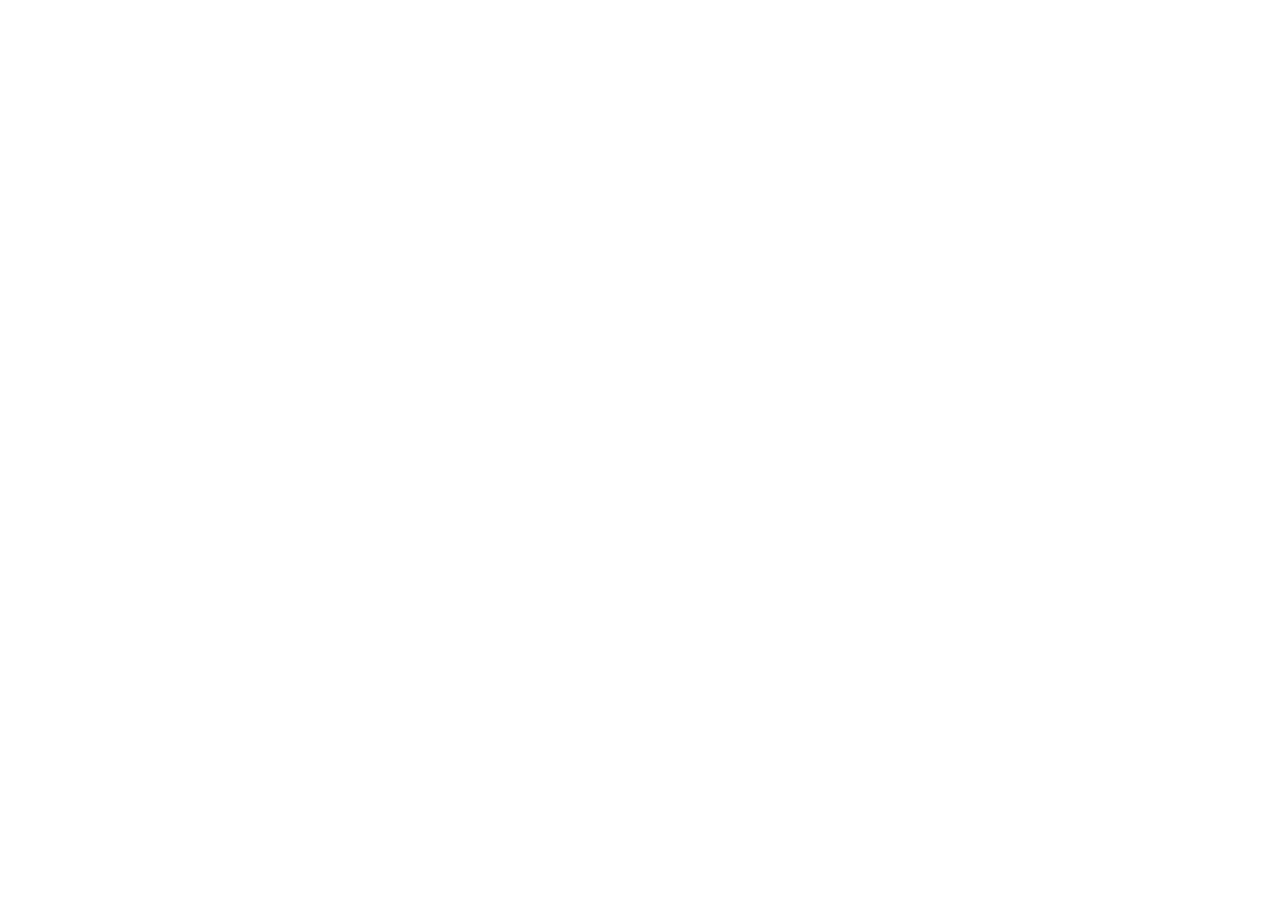
==== index.html @ 32ac4086 "First" ====
<!DOCTYPE html>
<html lang="eng">

<meta charset="UTF-8">
<meta name="viewport" content="width=device-width, initial-scale=1.0">      

<head>
<link rel="stylesheet" href=
"style.css"> 

<title>
<body>

    <h1 class="head">
        <em>
        WELCOME TO PIXIO

        </em>
    </h1>

<section>

<div class="Tops">
    
    <h2 class="Intro">
        Introduction
    </h2>
    <p class="pixio">
        Pixio is where light learns to speak.
A quiet moment, a fleeting glance, a breath of time—captured before it fades.
Through our lens, ordinary seconds become poetry,
etched in shadows, color, and feeling.

We do not just take photographs;
we preserve emotion,
we frame stories,
we let memories live forever.
    </p>

</div>
<h1 class="Base">
    CAPTURE YOUR EVERY MOMENT
</h1>
<img src="images/her.jpg" alt"Capture" class="her"
<div>
<img src="images/cam.jpg" alt"Camera" >

</div>

    <img src="images/women.avif" alt="Women" class="them">

<div>



</div>


</section>

<div class="quote">
    <p class="quote">
       In photography there is a reality so subtle that it becomes more real than reality.”
— Alfred Stieglitz 
    </p>
</div>


<div>
    <h2 class="services">
        Our services
    </h2>
    <div class="service">      
        <ul>
            <li>Wedding Photography</li>
            <li>Portrait Photography</li>
            <li>Landscape Photography</li>
        </ul>
        </div>  
</div>




<div class="footer">
    <footer class="foot">
<div>
    <h3>
        Follow Us
    </h3>
    <a href="https://www.instagram.com/pixio_photography/">Instagram</a><br>
    <a href="https://www.facebook.com/pixio.photography">Facebook</a><br>
    <a href="https://twitter.com/PixioPhoto">Twitter</a><br>
</div>
        &copy; 2024 Pixio. All rights reserved.

    </footer>
</div>
</body>























</html>
---- style.css ----
.head{
background-color: #ae292912;
text-align: center;
}
.Intro{
    font-family: 'Arial', sans-serif;
    color: #333333;
    font-size: 30px;
    line-height: 1.6;
    margin: 20px;
    text-align: center;
}
.Base{
    font-family: 'Verdana', sans-serif;
    color: #c7bbbb;
    font-size: 36px;
    text-align: center;
    margin-top: 30px;
    padding: 10px;
    background-color: rgb(26, 88, 68);
}
.them{ width: 280.2px;}




.footer{ 
    background-color: rgb(200, 126, 31);
    padding: 0.5%;
    color: white;
}
.Open{
    background-color: rgb(82, 108, 161);
    padding: 1.5%;
    grid-row: inherit;
    gap: 10px;
}

.quote{
    background-color: antiquewhite;
    font-family:" italic:";
    font size: 25px;
    text align: centre;
    margin: 20px
    padding: 0.5%;
    


}
.envi{ width: 30px
;}
.services{
    text-align: center;
    gap: unset;
}

.pixio{
font-size: 25px;
background-color: antiquewhite;
padding: 10%;

}
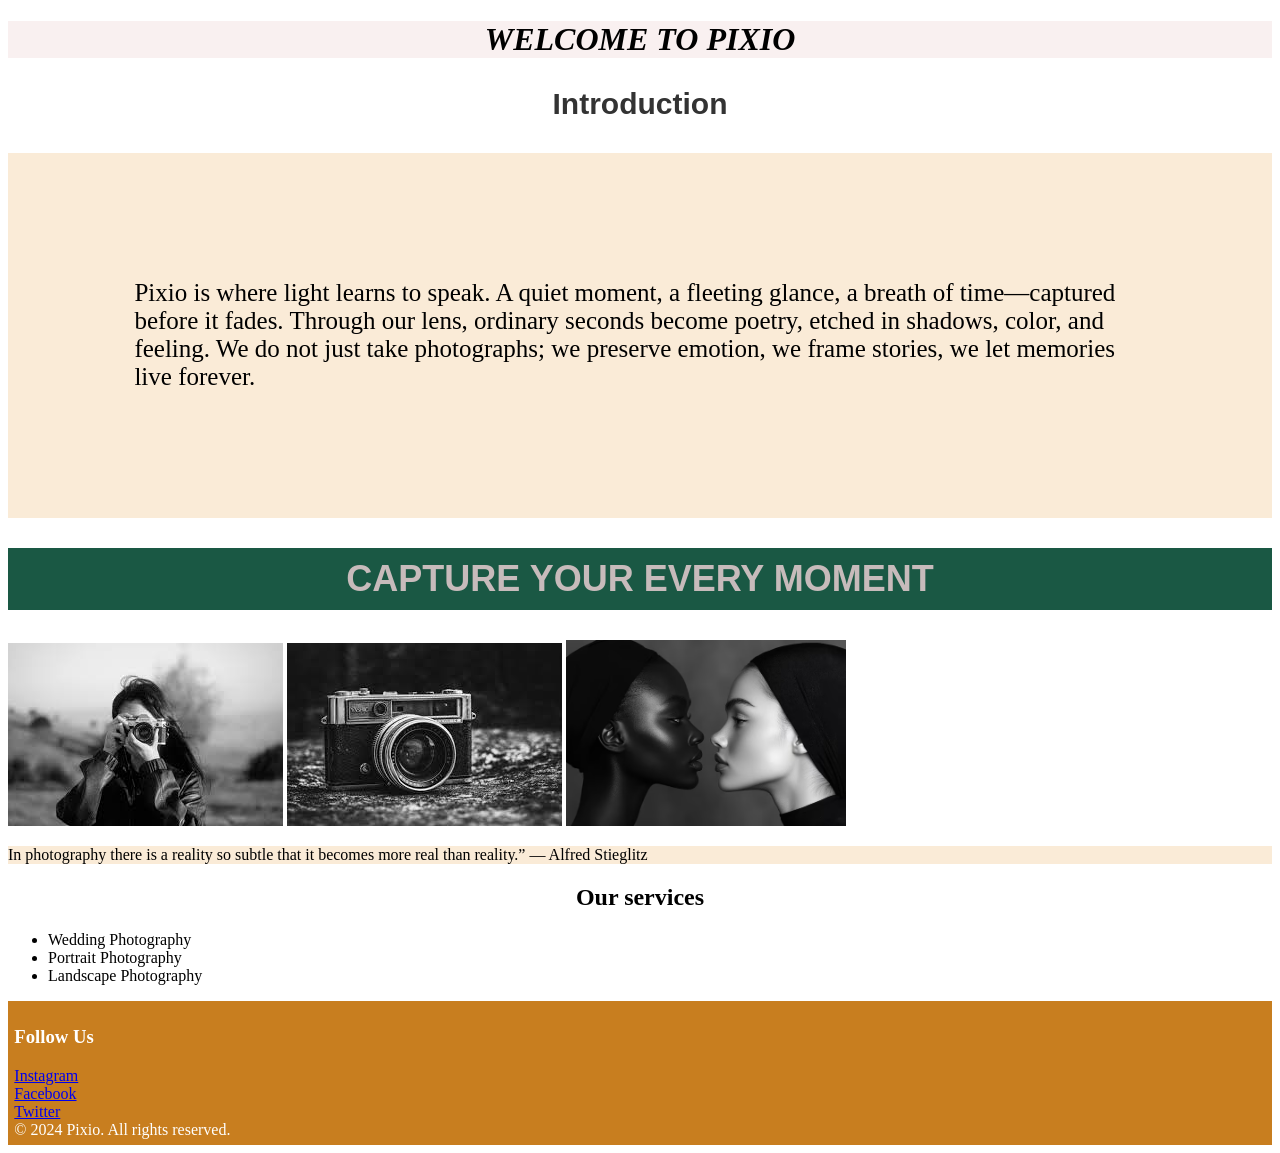
==== commit d1057cff: "thirty seven" ====
--- a/index.html
+++ b/index.html
@@ -1,14 +1,17 @@
 <!DOCTYPE html>
 <html lang="eng">
 
-<meta charset="UTF-8">
+<head>
+    <meta charset="UTF-8">
 <meta name="viewport" content="width=device-width, initial-scale=1.0">      
 
-<head>
 <link rel="stylesheet" href=
 "style.css"> 
 
-<title>
+<title> PIXIO" </title>
+
+</head>
+
 <body>
 
     <h1 class="head">
@@ -51,8 +54,6 @@
 
 <div>
 
-
-
 </div>
 
 
@@ -79,9 +80,6 @@
         </div>  
 </div>
 
-
-
-
 <div class="footer">
     <footer class="foot">
 <div>
@@ -97,27 +95,4 @@
     </footer>
 </div>
 </body>
-
-
-
-
-
-
-
-
-
-
-
-
-
-
-
-
-
-
-
-
-
-
-
-</html>+</html
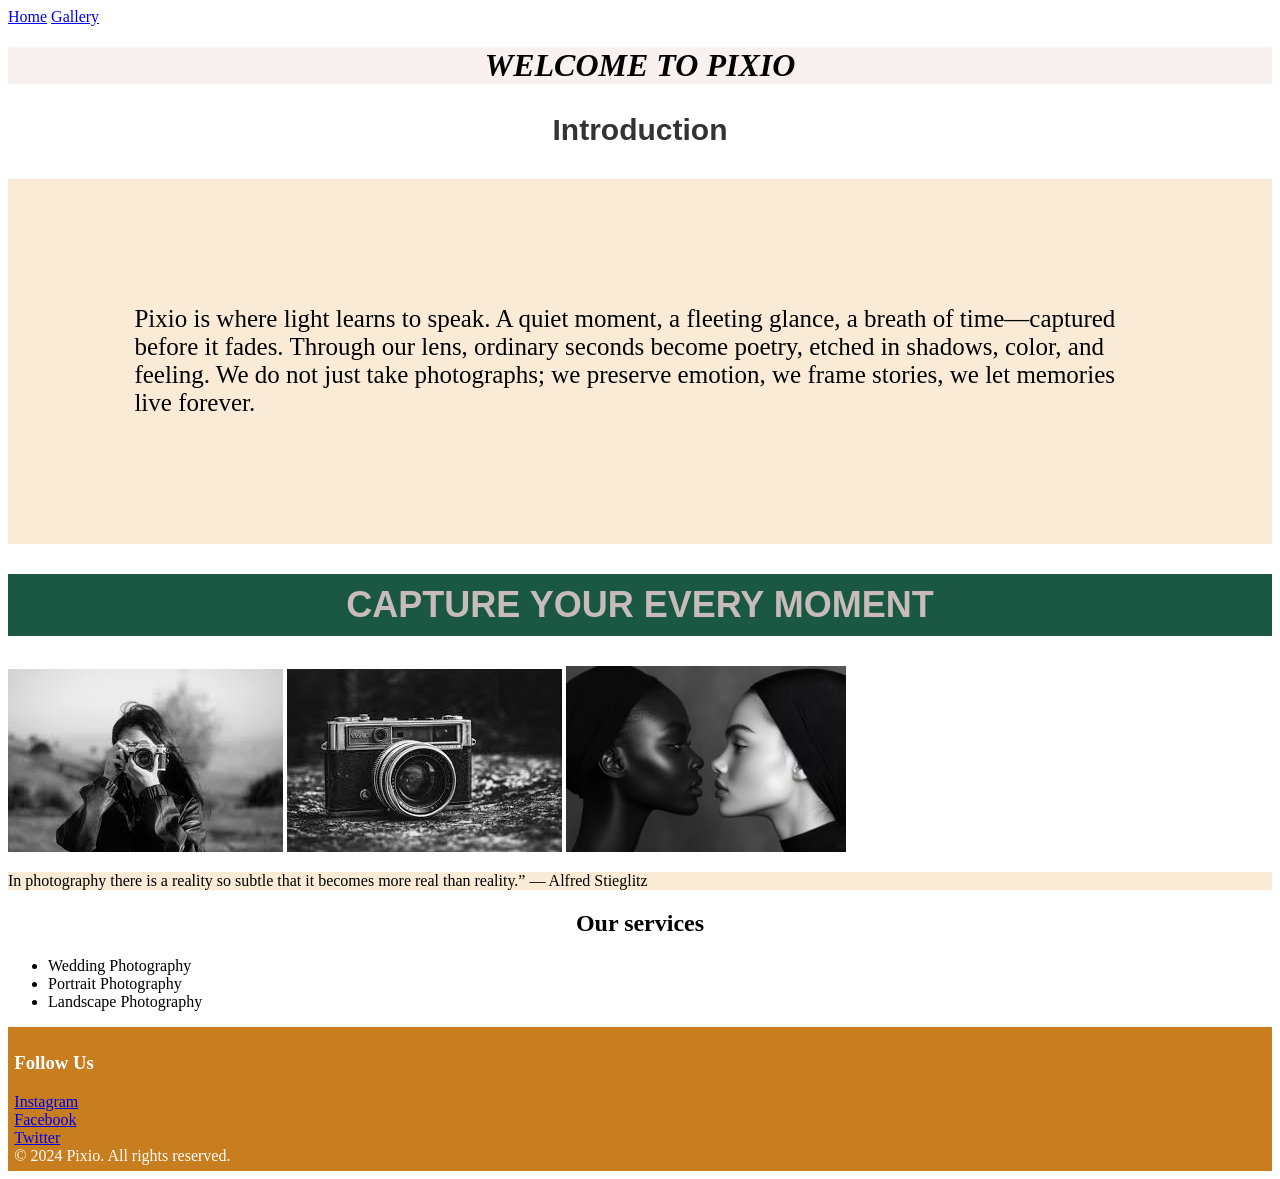
==== commit f8efe339: "fifty six" ====
--- a/index.html
+++ b/index.html
@@ -9,6 +9,9 @@
 "style.css"> 
 
 <title> PIXIO" </title>
+
+<a href="index.html">Home</a>
+<a href="2nd.html">Gallery</a>
 
 </head>
 
--- a/style.css
+++ b/style.css
@@ -39,7 +39,7 @@
 .quote{
     background-color: antiquewhite;
     font-family:" italic:";
-    font size: 25px;
+    font size:  25 px ;
     text align: centre;
     margin: 20px
     padding: 0.5%;
@@ -59,4 +59,23 @@
 background-color: antiquewhite;
 padding: 10%;
 
+}
+
+form{
+    background-color: bisque;
+    padding: 50px;
+}
+    
+}
+.photography{
+    text-align: center;
+    font-size: x-large;
+    
+    background-color: bisque;
+    padding: 10px;
+
+}
+
+.paragraph{
+    font-size: larger;
 }
